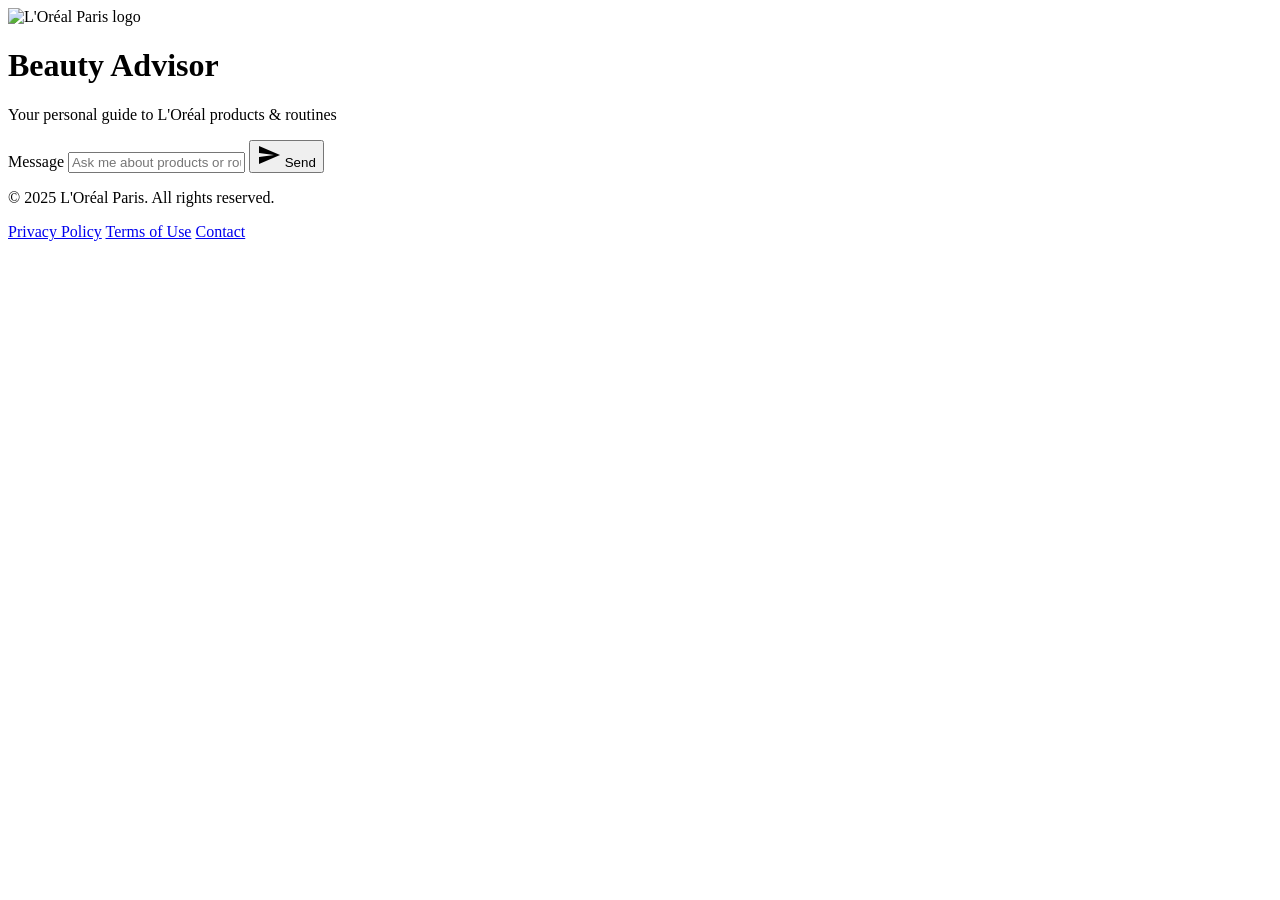
==== index.html @ 376f5e40 "Add initial HTML structure for Beauty Advisor page" ====
<!doctype html>
<html lang="en">
  <head>
    <meta charset="UTF-8" />
    <meta name="viewport" content="width=device-width, initial-scale=1.0" />
    <title>L'Oréal Beauty Advisor</title>
    <link
      href="https://fonts.googleapis.com/icon?family=Material+Icons"
      rel="stylesheet"
    />
    <link
      href="https://fonts.googleapis.com/css2?family=Montserrat:wght@300;500;700&display=swap"
      rel="stylesheet"
    />
    <link rel="stylesheet" href="style.css" />
  </head>

  <body>
    <div class="page-wrapper">
      <!------- Header / Branding ------->
      <header class="site-header">
        <img
          src="loreal-logo.png"
          alt="L'Oréal Paris logo"
          class="site-logo"
        />
        <h1 class="site-title">Beauty Advisor</h1>
        <p class="site-subtitle">
          Your personal guide to L'Oréal products &amp; routines
        </p>
      </header>

      <!------- Chat Area ------->
      <main>
        <section class="chatbox">
          <div id="chatWindow" class="chat-window">
            <!-- messages will be appended here via JS -->
          </div>

          <form id="chatForm" class="chat-form">
            <label for="userInput" class="visually-hidden">Message</label>
            <input
              id="userInput"
              name="userInput"
              type="text"
              placeholder="Ask me about products or routines…"
              autocomplete="off"
              required
            />
            <button type="submit" id="sendBtn">
              <span class="material-icons">send</span>
              <span class="visually-hidden">Send</span>
            </button>
          </form>
        </section>
      </main>

      <!------- Footer Links ------->
      <footer class="site-footer">
        <p>&copy; 2025 L'Oréal Paris. All rights reserved.</p>
        <nav>
          <!-- These URLs are placeholders -->
          <a href="#">Privacy Policy</a>
          <a href="#">Terms of Use</a>
          <a href="#">Contact</a>
        </nav>
      </footer>
    </div>

    <!-- secrets.js can be removed when using Cloudflare Workers for API requests -->
    <script src="secrets.js"></script>
    <script src="script.js"></script>
  </body>
</html>
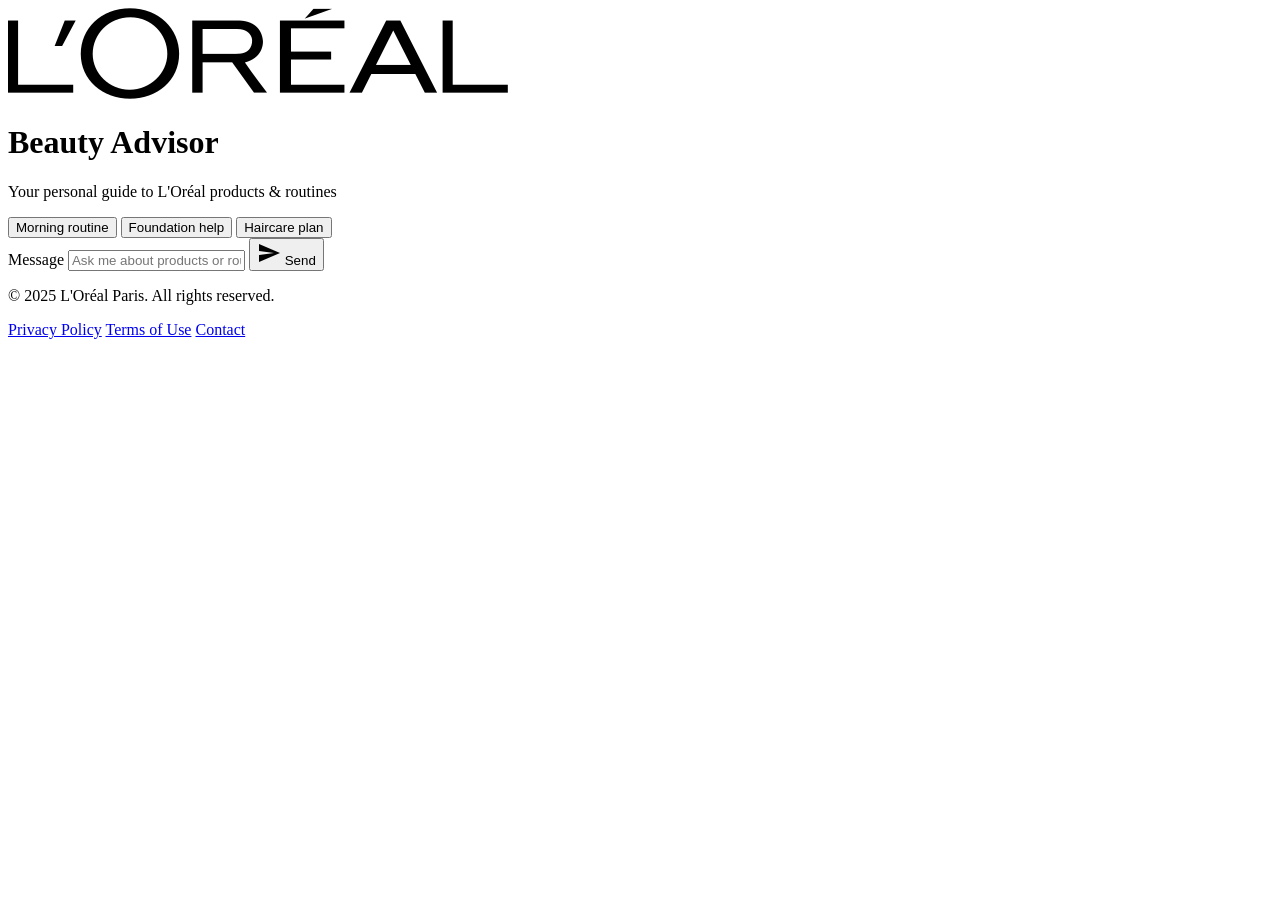
==== commit bfff7a5b: "Add initial HTML structure for Beauty Advisor page" ====
--- a/index.html
+++ b/index.html
@@ -17,7 +17,6 @@
 
   <body>
     <div class="page-wrapper">
-      <!------- Header / Branding ------->
       <header class="site-header">
         <img
           src="loreal-logo.png"
@@ -30,11 +29,42 @@
         </p>
       </header>
 
-      <!------- Chat Area ------->
       <main>
         <section class="chatbox">
-          <div id="chatWindow" class="chat-window">
-            <!-- messages will be appended here via JS -->
+          <div
+            id="latestQuestion"
+            class="latest-question"
+            aria-live="polite"
+          ></div>
+
+          <div id="chatWindow" class="chat-window"></div>
+
+          <div
+            id="quickActions"
+            class="quick-actions"
+            aria-label="Quick prompts"
+          >
+            <button
+              type="button"
+              class="quick-action-btn"
+              data-prompt="Build a simple morning skincare routine for combination skin."
+            >
+              Morning routine
+            </button>
+            <button
+              type="button"
+              class="quick-action-btn"
+              data-prompt="Recommend a L'Oréal foundation for natural everyday makeup."
+            >
+              Foundation help
+            </button>
+            <button
+              type="button"
+              class="quick-action-btn"
+              data-prompt="Suggest a haircare routine for dry and frizzy hair."
+            >
+              Haircare plan
+            </button>
           </div>
 
           <form id="chatForm" class="chat-form">
@@ -55,11 +85,9 @@
         </section>
       </main>
 
-      <!------- Footer Links ------->
       <footer class="site-footer">
         <p>&copy; 2025 L'Oréal Paris. All rights reserved.</p>
         <nav>
-          <!-- These URLs are placeholders -->
           <a href="#">Privacy Policy</a>
           <a href="#">Terms of Use</a>
           <a href="#">Contact</a>
@@ -67,8 +95,6 @@
       </footer>
     </div>
 
-    <!-- secrets.js can be removed when using Cloudflare Workers for API requests -->
-    <script src="secrets.js"></script>
     <script src="script.js"></script>
   </body>
 </html>
